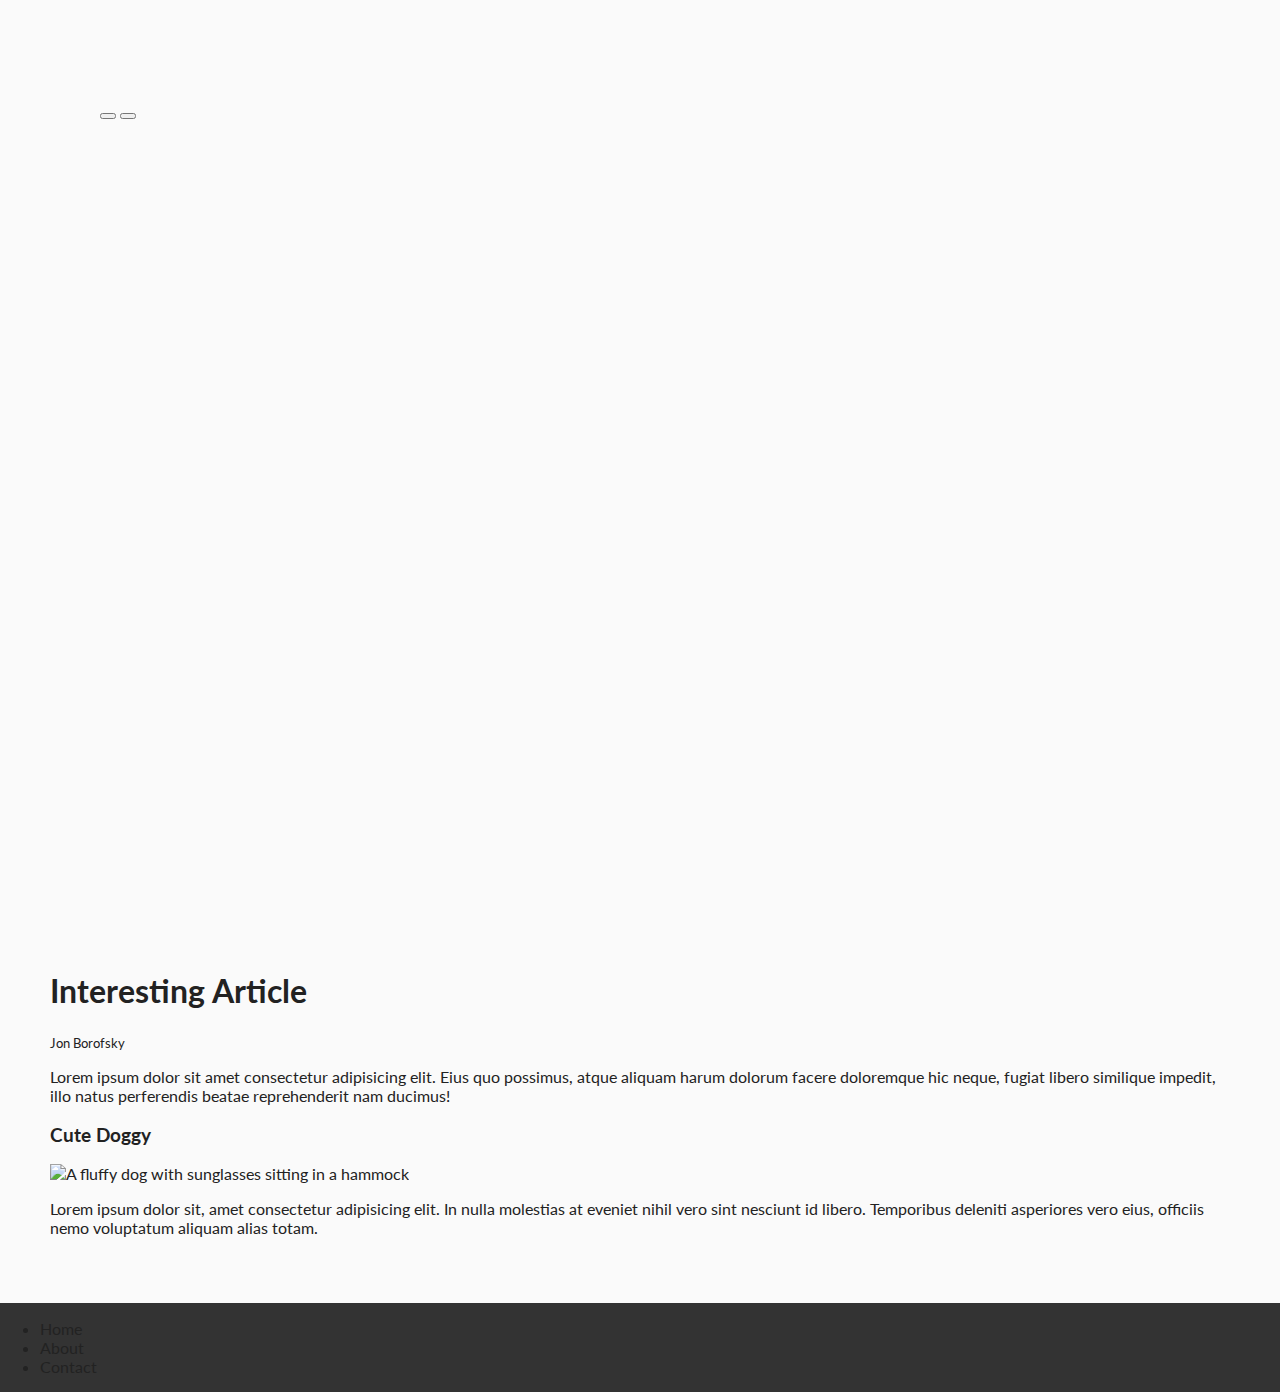
==== Day 3 - Rotating Navigation Animation/index.html @ bdb482e3 "html done, css started" ====
<!DOCTYPE html>
<html lang="en">
<head>
    <meta charset="UTF-8">
    <meta http-equiv="X-UA-Compatible" content="IE=edge">
    <meta name="viewport" content="width=device-width, initial-scale=1.0">
    <link rel="stylesheet" href="https://cdnjs.cloudflare.com/ajax/libs/font-awesome/6.1.0/css/all.min.css" integrity="sha512-10/jx2EXwxxWqCLX/hHth/vu2KY3jCF70dCQB8TSgNjbCVAC/8vai53GfMDrO2Emgwccf2pJqxct9ehpzG+MTw==" crossorigin="anonymous" referrerpolicy="no-referrer" />
    <link rel="stylesheet" href="style.css">
    <title>Rotating Navigation</title>
</head>
<body>
    <div class="container">
        <div class="circle container">
            <div class="circle">
                <button id="close">
                    <i class="fas fa-times"></i>
                </button>
                <button id="open">
                    <i class="fas fa-bars"></i>
                </button>
            </div>
    </div>


        <div class="content">
            <h1>Interesting Article</h1>
            <small>Jon Borofsky</small>
            <p>Lorem ipsum dolor sit amet consectetur adipisicing elit. Eius quo possimus, atque aliquam harum dolorum facere doloremque hic neque, fugiat libero similique impedit, illo natus perferendis beatae reprehenderit nam ducimus!</p>

            <h3>Cute Doggy</h3>
            <img src="https://images.unsplash.com/photo-1585664811087-47f65abbad64?ixlib=rb-1.2.1&ixid=MnwxMjA3fDB8MHxwaG90by1wYWdlfHx8fGVufDB8fHx8&auto=format&fit=crop&w=870&q=80" alt="A fluffy dog with sunglasses sitting in a hammock">
            <p>Lorem ipsum dolor sit, amet consectetur adipisicing elit. In nulla molestias at eveniet nihil vero sint nesciunt id libero. Temporibus deleniti asperiores vero eius, officiis nemo voluptatum aliquam alias totam.</p>
        </div>
    </div>


    <nav>
        <ul>
            <li><i class="fas fa-home"></i>Home</li>
            <li><i class="fas fa-user-alt"></i>About</li>
            <li><i class="fas fa-envelope"></i>Contact</li>
        </ul>
    </nav>
    <script src="script.js"></script>
</body>
</html>
---- Day 3 - Rotating Navigation Animation/style.css ----
@import url('https://fonts.googleapis.com/css2?family=Lato&display=swap');

* {
    box-sizing: border-box;
}

body {
    font-family: 'Lato', sans-serif;
    background-color: #333;
    color: #222;
    overflow-x: hidden;
    margin: 0;
}

.container {
    background-color: #fafafa;
    transform-origin: top left;
    transition: transform 0.5s linear;
    width: 100vw;
    min-height: 100vh;
    padding: 50px;
}

.container.show-nav {
    transform: rotate(-20deg);

}
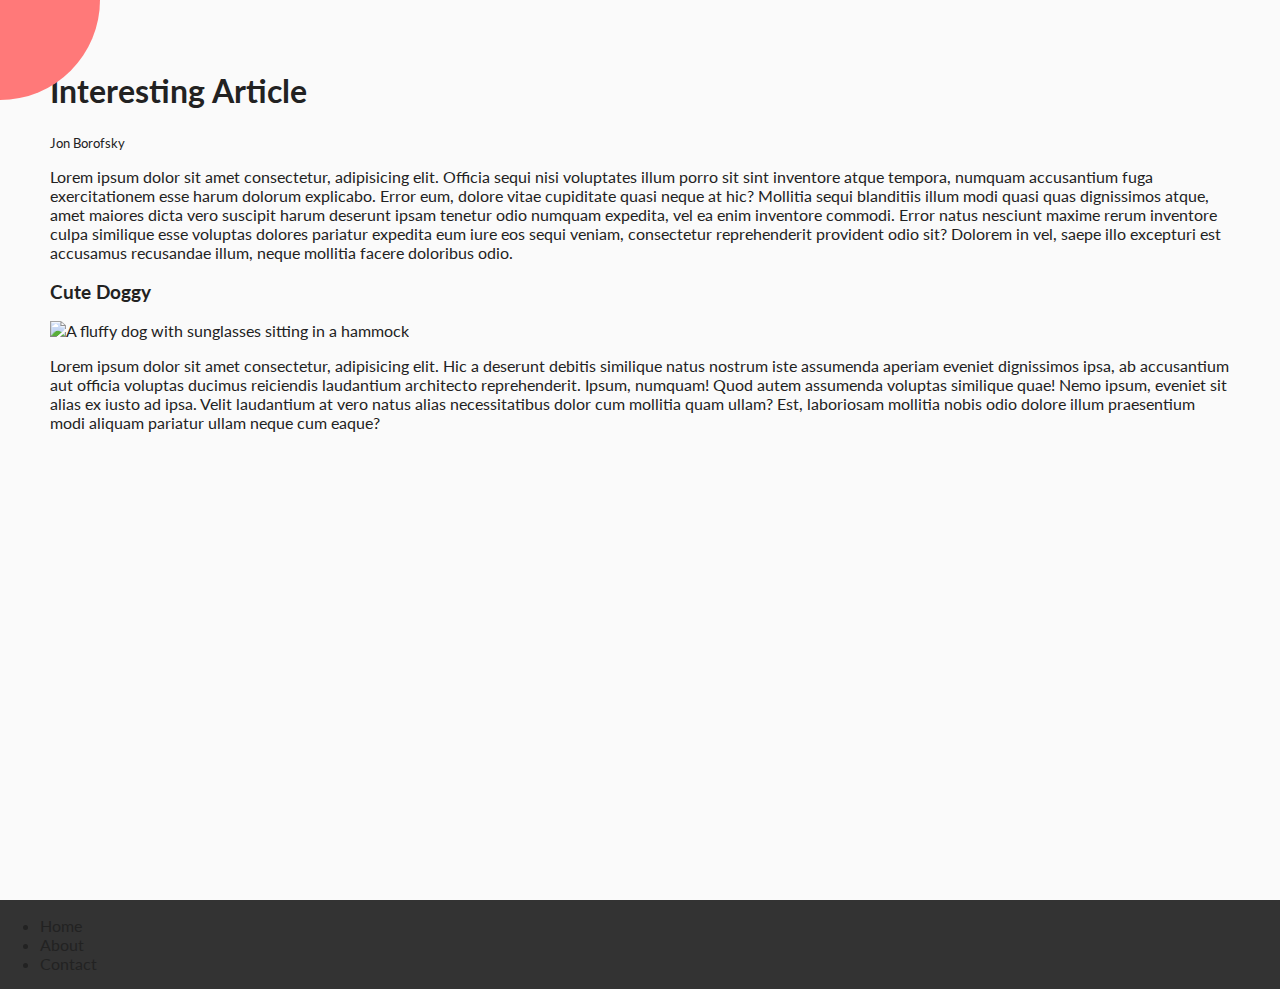
==== commit c20bcd68: "fixed hamburger container" ====
--- a/Day 3 - Rotating Navigation Animation/index.html
+++ b/Day 3 - Rotating Navigation Animation/index.html
@@ -10,26 +10,26 @@
 </head>
 <body>
     <div class="container">
-        <div class="circle container">
-            <div class="circle">
-                <button id="close">
-                    <i class="fas fa-times"></i>
-                </button>
-                <button id="open">
-                    <i class="fas fa-bars"></i>
-                </button>
-            </div>
-    </div>
+      <div class="circle-container">
+        <div class="circle">
+          <button id="close">
+            <i class="fas fa-times"></i>
+          </button>
+          <button id="open">
+            <i class="fas fa-bars"></i>
+          </button>
+        </div>
+      </div>
 
 
         <div class="content">
             <h1>Interesting Article</h1>
             <small>Jon Borofsky</small>
-            <p>Lorem ipsum dolor sit amet consectetur adipisicing elit. Eius quo possimus, atque aliquam harum dolorum facere doloremque hic neque, fugiat libero similique impedit, illo natus perferendis beatae reprehenderit nam ducimus!</p>
+            <p>Lorem ipsum dolor sit amet consectetur, adipisicing elit. Officia sequi nisi voluptates illum porro sit sint inventore atque tempora, numquam accusantium fuga exercitationem esse harum dolorum explicabo. Error eum, dolore vitae cupiditate quasi neque at hic? Mollitia sequi blanditiis illum modi quasi quas dignissimos atque, amet maiores dicta vero suscipit harum deserunt ipsam tenetur odio numquam expedita, vel ea enim inventore commodi. Error natus nesciunt maxime rerum inventore culpa similique esse voluptas dolores pariatur expedita eum iure eos sequi veniam, consectetur reprehenderit provident odio sit? Dolorem in vel, saepe illo excepturi est accusamus recusandae illum, neque mollitia facere doloribus odio.</p>
 
             <h3>Cute Doggy</h3>
             <img src="https://images.unsplash.com/photo-1585664811087-47f65abbad64?ixlib=rb-1.2.1&ixid=MnwxMjA3fDB8MHxwaG90by1wYWdlfHx8fGVufDB8fHx8&auto=format&fit=crop&w=870&q=80" alt="A fluffy dog with sunglasses sitting in a hammock">
-            <p>Lorem ipsum dolor sit, amet consectetur adipisicing elit. In nulla molestias at eveniet nihil vero sint nesciunt id libero. Temporibus deleniti asperiores vero eius, officiis nemo voluptatum aliquam alias totam.</p>
+            <p>Lorem ipsum dolor sit amet consectetur, adipisicing elit. Hic a deserunt debitis similique natus nostrum iste assumenda aperiam eveniet dignissimos ipsa, ab accusantium aut officia voluptas ducimus reiciendis laudantium architecto reprehenderit. Ipsum, numquam! Quod autem assumenda voluptas similique quae! Nemo ipsum, eveniet sit alias ex iusto ad ipsa. Velit laudantium at vero natus alias necessitatibus dolor cum mollitia quam ullam? Est, laboriosam mollitia nobis odio dolore illum praesentium modi aliquam pariatur ullam neque cum eaque?</p>
         </div>
     </div>
 
--- a/Day 3 - Rotating Navigation Animation/style.css
+++ b/Day 3 - Rotating Navigation Animation/style.css
@@ -23,5 +23,44 @@
 
 .container.show-nav {
     transform: rotate(-20deg);
+}
 
+.circle-container {
+    position: fixed;
+    top: -100px;
+    left: -100px;
+}
+
+.circle {
+    background-color: #ff7979;
+    height: 200px;
+    width: 200px;
+    border-radius: 50%;
+    position: relative;
+    transition: transform 0.5s linear;
+}
+
+.circle.button {
+    position: absolute;
+    top: 50%;
+    left: 50%;
+    height: 100px;
+    background: transparent;
+    border: 0;
+    font-size: 26px;
+    color: #fff;
+}
+
+.circle button:focus {
+    outline: none;
+}
+
+.circle button#open {
+    left: 60%;
+}
+
+.circle button#close {
+    top: 60%;
+    transform: rotate(90deg);
+    transform-origin: top left;
 }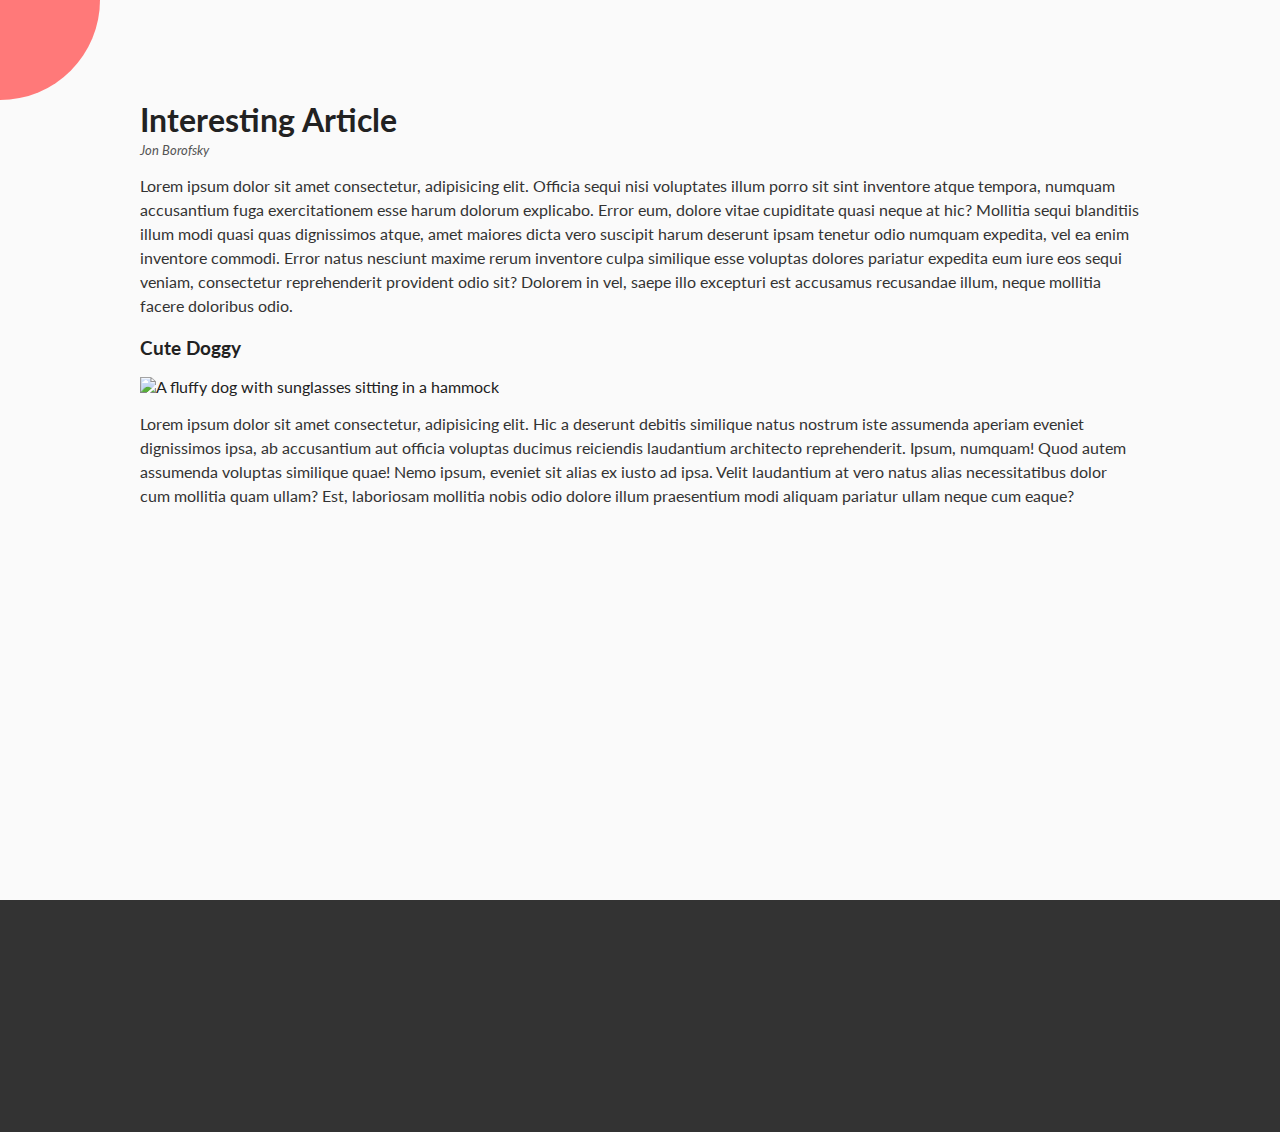
==== commit d861daa5: "most css added" ====
--- a/Day 3 - Rotating Navigation Animation/index.html
+++ b/Day 3 - Rotating Navigation Animation/index.html
@@ -10,16 +10,16 @@
 </head>
 <body>
     <div class="container">
-      <div class="circle-container">
-        <div class="circle">
-          <button id="close">
-            <i class="fas fa-times"></i>
-          </button>
-          <button id="open">
-            <i class="fas fa-bars"></i>
-          </button>
+        <div class="circle-container">
+          <div class="circle">
+            <button id="close">
+              <i class="fas fa-times"></i>
+            </button>
+            <button id="open">
+              <i class="fas fa-bars"></i>
+            </button>
+          </div>
         </div>
-      </div>
 
 
         <div class="content">
@@ -34,12 +34,12 @@
     </div>
 
 
-    <nav>
-        <ul>
-            <li><i class="fas fa-home"></i>Home</li>
-            <li><i class="fas fa-user-alt"></i>About</li>
-            <li><i class="fas fa-envelope"></i>Contact</li>
-        </ul>
+     <nav>
+      <ul>
+        <li><i class="fas fa-home"></i><a href="#"> Home</a></li>
+        <li><i class="fas fa-user-alt"></i><a href="#"> About</a></li>
+        <li><i class="fas fa-envelope"></i><a href="#"> Contact</a></li>
+      </ul>
     </nav>
     <script src="script.js"></script>
 </body>
--- a/Day 3 - Rotating Navigation Animation/style.css
+++ b/Day 3 - Rotating Navigation Animation/style.css
@@ -11,6 +11,8 @@
     overflow-x: hidden;
     margin: 0;
 }
+
+
 
 .container {
     background-color: #fafafa;
@@ -40,7 +42,8 @@
     transition: transform 0.5s linear;
 }
 
-.circle.button {
+.circle button {
+    cursor: pointer;
     position: absolute;
     top: 50%;
     left: 50%;
@@ -63,4 +66,81 @@
     top: 60%;
     transform: rotate(90deg);
     transform-origin: top left;
-}+}
+
+.container.show-nav + nav li {
+    transform: translateX(0);
+    transition-delay: 0.3s;
+}
+
+
+.nav {
+    position: fixed;
+    bottom: 40px;
+    left: 0;
+    z-index: 100;
+}
+
+nav ul {
+    list-style: none;
+    padding-left: 30px;
+}
+
+nav ul li {
+    text-transform: uppercase;
+    color: #fff;
+    margin: 40px 0;
+    transform: translateX(-100%);
+    transition: transform 0.4s ease-in;
+}
+
+nav ul li i {
+    font-size: 20px;
+    margin-right: 10px;
+}
+
+nav ul li + li {
+    margin-left: 15px;
+    transform: translateX(-150%);
+}
+
+nav ul li + li + li{
+    margin-left: 30px;
+    transform: translateX(-200%);
+}
+
+nav a{
+    color: #fafafa;
+    text-decoration: none;
+    transition: all 0.5s;
+  }
+  
+  nav a:hover {
+    color: #FF7979;
+    font-weight: bold;
+  }
+
+
+.content {
+    max-width: 1000px;
+    margin: 50px auto;
+}
+
+.content h1 {
+    margin: 0;
+}
+
+.content small {
+    color: #555;
+    font-style: italic;
+}
+
+.content img {
+    max-width: 100%;
+}
+
+.content p {
+    color: #333;
+    line-height: 1.5;
+}
+
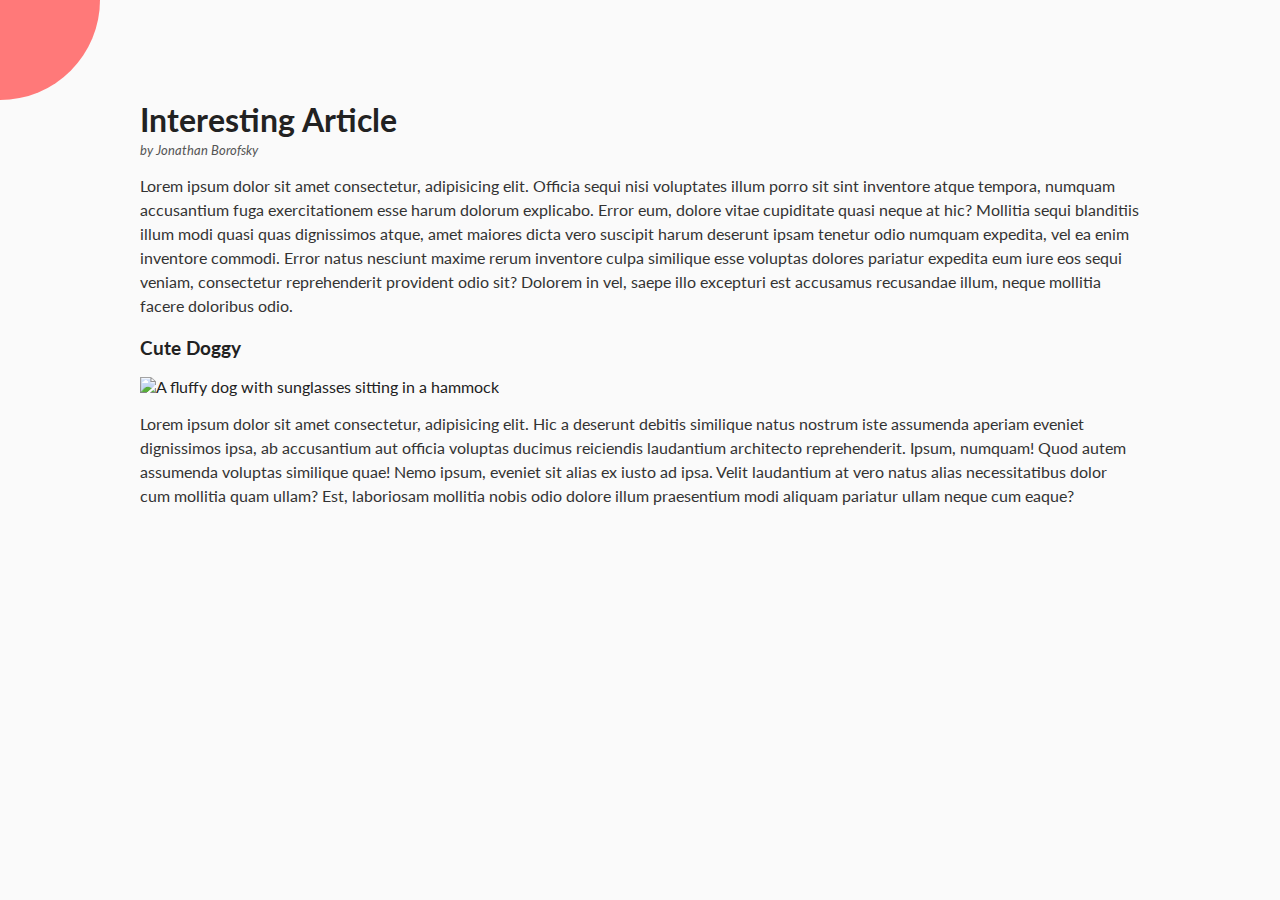
==== commit 0a0282d0: "project completed" ====
--- a/Day 3 - Rotating Navigation Animation/index.html
+++ b/Day 3 - Rotating Navigation Animation/index.html
@@ -24,11 +24,11 @@
 
         <div class="content">
             <h1>Interesting Article</h1>
-            <small>Jon Borofsky</small>
+            <small>by Jonathan Borofsky</small>
             <p>Lorem ipsum dolor sit amet consectetur, adipisicing elit. Officia sequi nisi voluptates illum porro sit sint inventore atque tempora, numquam accusantium fuga exercitationem esse harum dolorum explicabo. Error eum, dolore vitae cupiditate quasi neque at hic? Mollitia sequi blanditiis illum modi quasi quas dignissimos atque, amet maiores dicta vero suscipit harum deserunt ipsam tenetur odio numquam expedita, vel ea enim inventore commodi. Error natus nesciunt maxime rerum inventore culpa similique esse voluptas dolores pariatur expedita eum iure eos sequi veniam, consectetur reprehenderit provident odio sit? Dolorem in vel, saepe illo excepturi est accusamus recusandae illum, neque mollitia facere doloribus odio.</p>
 
             <h3>Cute Doggy</h3>
-            <img src="https://images.unsplash.com/photo-1585664811087-47f65abbad64?ixlib=rb-1.2.1&ixid=MnwxMjA3fDB8MHxwaG90by1wYWdlfHx8fGVufDB8fHx8&auto=format&fit=crop&w=870&q=80" alt="A fluffy dog with sunglasses sitting in a hammock">
+            <img src="https://images.unsplash.com/photo-1608500567505-269fa4192c58?ixlib=rb-1.2.1&ixid=MnwxMjA3fDB8MHxwaG90by1wYWdlfHx8fGVufDB8fHx8&auto=format&fit=crop&w=1832&q=80" alt="A fluffy dog with sunglasses sitting in a hammock">
             <p>Lorem ipsum dolor sit amet consectetur, adipisicing elit. Hic a deserunt debitis similique natus nostrum iste assumenda aperiam eveniet dignissimos ipsa, ab accusantium aut officia voluptas ducimus reiciendis laudantium architecto reprehenderit. Ipsum, numquam! Quod autem assumenda voluptas similique quae! Nemo ipsum, eveniet sit alias ex iusto ad ipsa. Velit laudantium at vero natus alias necessitatibus dolor cum mollitia quam ullam? Est, laboriosam mollitia nobis odio dolore illum praesentium modi aliquam pariatur ullam neque cum eaque?</p>
         </div>
     </div>
--- a/Day 3 - Rotating Navigation Animation/style.css
+++ b/Day 3 - Rotating Navigation Animation/style.css
@@ -27,6 +27,10 @@
     transform: rotate(-20deg);
 }
 
+.container.show-nav .circle {
+    transform: rotate(-70deg);
+}
+
 .circle-container {
     position: fixed;
     top: -100px;
@@ -41,6 +45,7 @@
     position: relative;
     transition: transform 0.5s linear;
 }
+
 
 .circle button {
     cursor: pointer;
@@ -74,7 +79,7 @@
 }
 
 
-.nav {
+nav {
     position: fixed;
     bottom: 40px;
     left: 0;
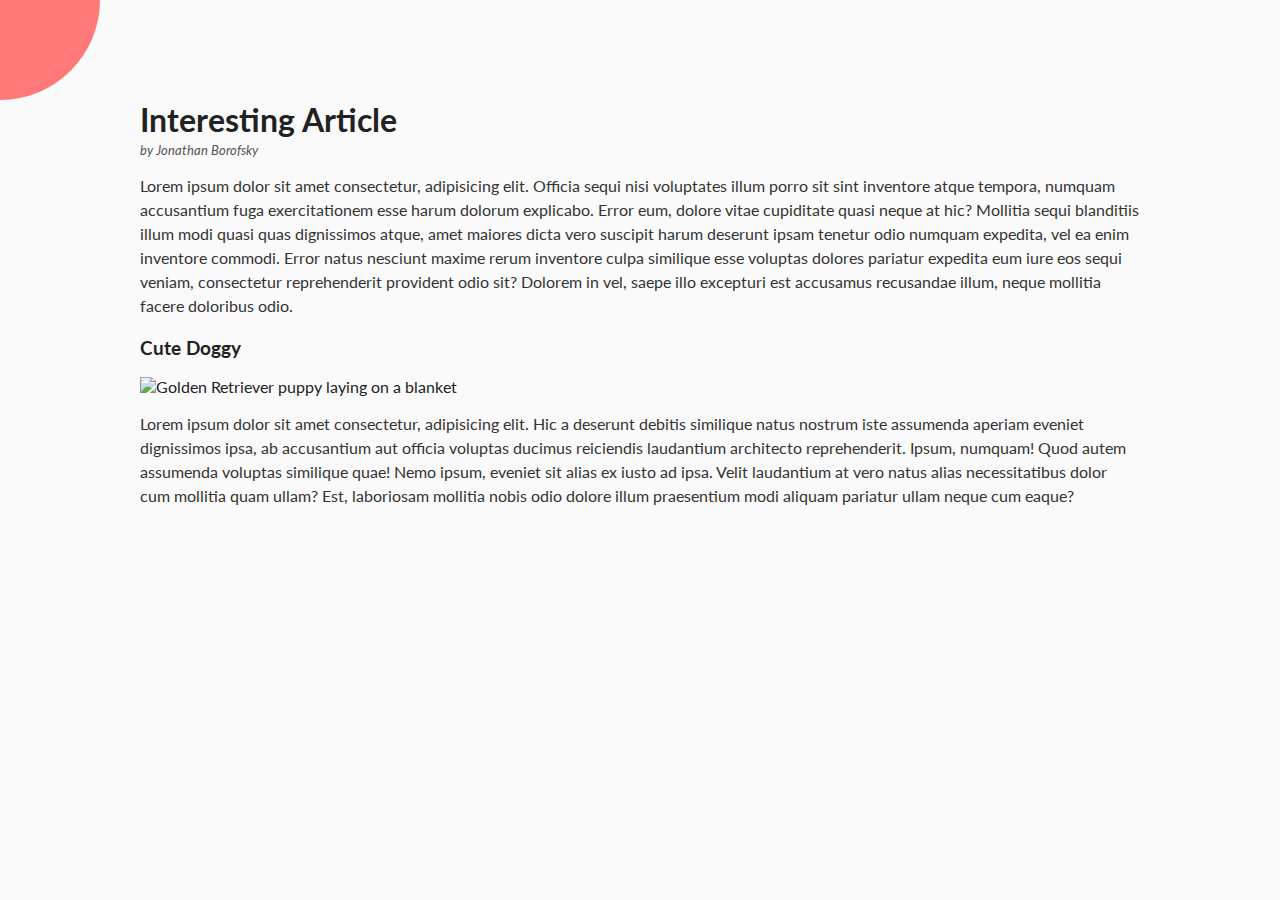
==== commit e4534ca6: "changed alt content for accessibility" ====
--- a/Day 3 - Rotating Navigation Animation/index.html
+++ b/Day 3 - Rotating Navigation Animation/index.html
@@ -28,7 +28,7 @@
             <p>Lorem ipsum dolor sit amet consectetur, adipisicing elit. Officia sequi nisi voluptates illum porro sit sint inventore atque tempora, numquam accusantium fuga exercitationem esse harum dolorum explicabo. Error eum, dolore vitae cupiditate quasi neque at hic? Mollitia sequi blanditiis illum modi quasi quas dignissimos atque, amet maiores dicta vero suscipit harum deserunt ipsam tenetur odio numquam expedita, vel ea enim inventore commodi. Error natus nesciunt maxime rerum inventore culpa similique esse voluptas dolores pariatur expedita eum iure eos sequi veniam, consectetur reprehenderit provident odio sit? Dolorem in vel, saepe illo excepturi est accusamus recusandae illum, neque mollitia facere doloribus odio.</p>
 
             <h3>Cute Doggy</h3>
-            <img src="https://images.unsplash.com/photo-1608500567505-269fa4192c58?ixlib=rb-1.2.1&ixid=MnwxMjA3fDB8MHxwaG90by1wYWdlfHx8fGVufDB8fHx8&auto=format&fit=crop&w=1832&q=80" alt="A fluffy dog with sunglasses sitting in a hammock">
+            <img src="https://images.unsplash.com/photo-1608500567505-269fa4192c58?ixlib=rb-1.2.1&ixid=MnwxMjA3fDB8MHxwaG90by1wYWdlfHx8fGVufDB8fHx8&auto=format&fit=crop&w=1832&q=80" alt="Golden Retriever puppy laying on a blanket">
             <p>Lorem ipsum dolor sit amet consectetur, adipisicing elit. Hic a deserunt debitis similique natus nostrum iste assumenda aperiam eveniet dignissimos ipsa, ab accusantium aut officia voluptas ducimus reiciendis laudantium architecto reprehenderit. Ipsum, numquam! Quod autem assumenda voluptas similique quae! Nemo ipsum, eveniet sit alias ex iusto ad ipsa. Velit laudantium at vero natus alias necessitatibus dolor cum mollitia quam ullam? Est, laboriosam mollitia nobis odio dolore illum praesentium modi aliquam pariatur ullam neque cum eaque?</p>
         </div>
     </div>
